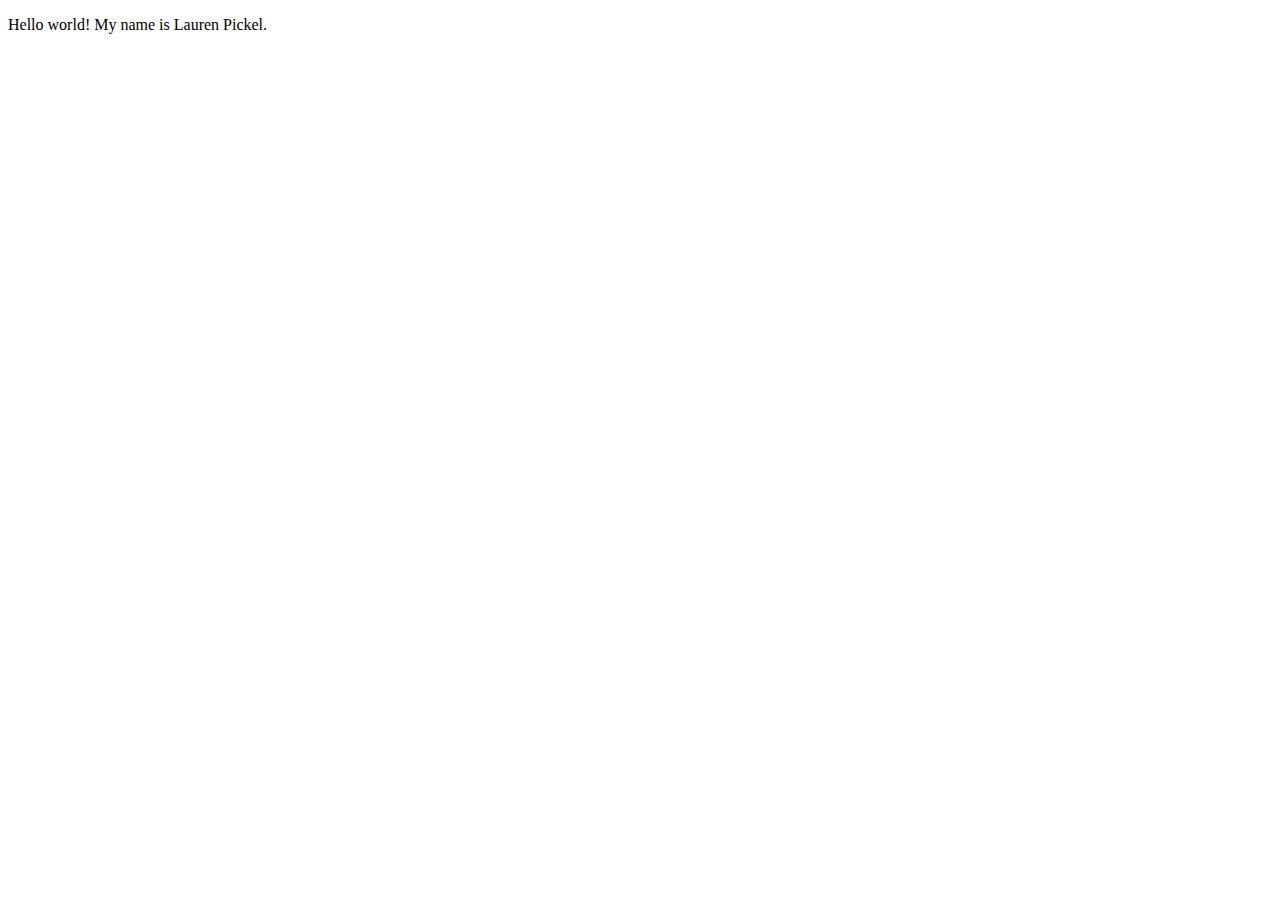
==== index.html @ baf37481 "Add files via upload" ====
<!DOCTYPE html>
<html lang="en">
<meta charset="UTF-8">
<title>Page Title</title>
<meta name="viewport" content="width=device-width,initial-scale=1">
<link rel="stylesheet" href="">
<style>
</style>
<script src=""></script>
<!--- Code above this line will not be displayed on the browser -->
<body>
<p> Hello world! 
	My name is Lauren Pickel. </p>
</body>
</html>
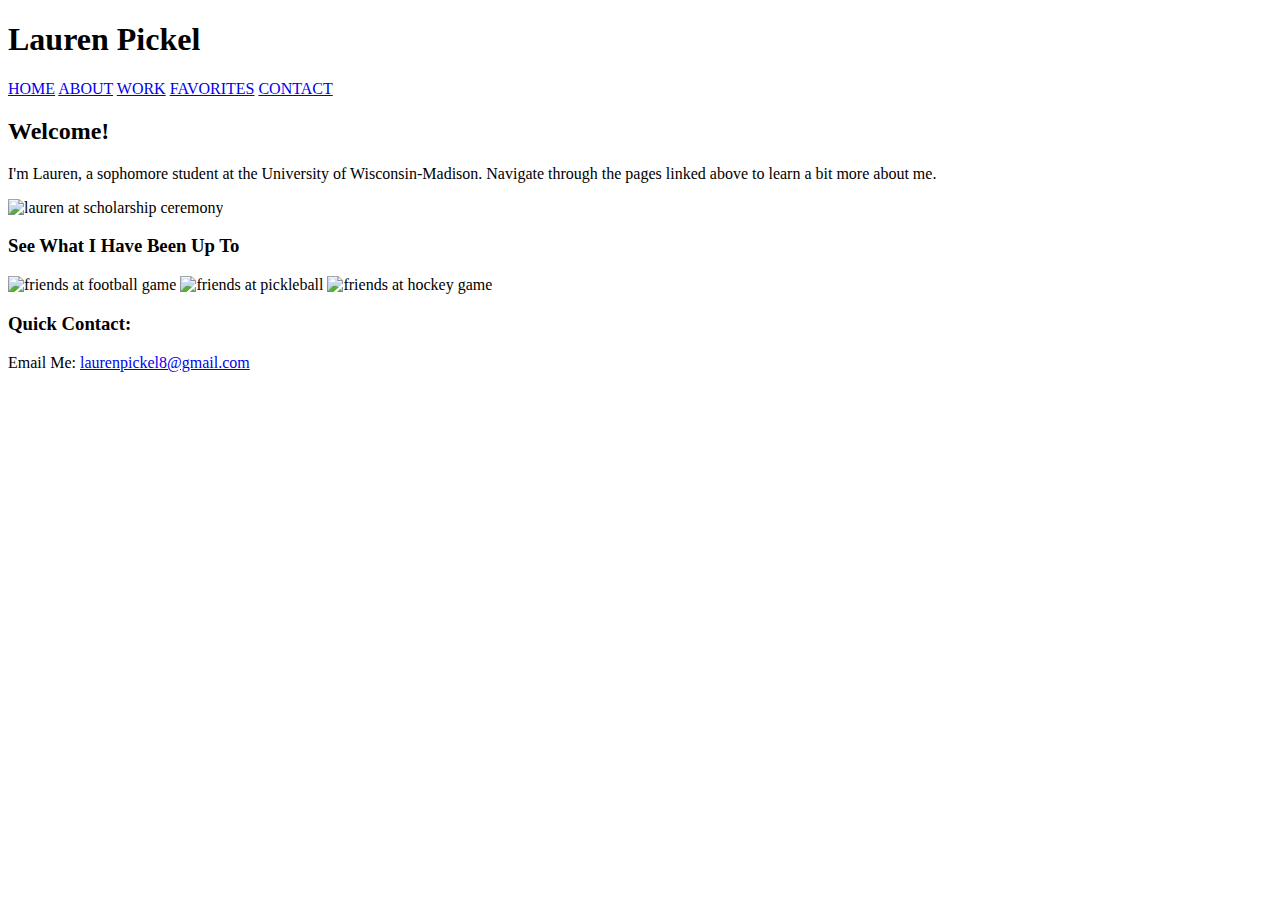
==== commit 4e00e01c: "Add files via upload" ====
--- a/index.html
+++ b/index.html
@@ -1,15 +1,54 @@
 <!DOCTYPE html>
-<html lang="en">
-<meta charset="UTF-8">
-<title>Page Title</title>
-<meta name="viewport" content="width=device-width,initial-scale=1">
-<link rel="stylesheet" href="">
-<style>
-</style>
-<script src=""></script>
-<!--- Code above this line will not be displayed on the browser -->
+<html lang = "en">
+<head>
+<meta charset= "UTF-8">
+<title>Home</title>
+<meta name= "viewport" content="width=device-width, initial-scale=1">
+<script src="javascript.js"></script>
+<link href="CSS/styles.css" type="text/css" rel="stylesheet"> 
+</head>
 <body>
-<p> Hello world! 
-	My name is Lauren Pickel. </p>
+
+<header>
+<h1>Lauren Pickel</h1>
+</header>
+    
+    
+<nav>
+    <a href= "index.html">HOME</a>
+    <a href= "about.html">ABOUT</a>
+    <a href= "work.html">WORK</a>
+    <a href= "favorites.html">FAVORITES</a> 
+    <a href= "contact.html">CONTACT</a>
+</nav>
+
+<section>
+<div id = "Welcome_Info"> 
+<h2>Welcome!</h2>
+<p>I'm Lauren, a sophomore student at the University of Wisconsin-Madison. Navigate through the pages linked above to learn a bit more about me.</p>
+</div>
+</section>
+    
+<section>
+<img src = "images/scholarship_portrait.jpg" alt = "lauren at scholarship ceremony" width= "300" class = "scholarship_portrait"> 
+</section>
+
+<section>
+<h3 class = "up_to">See What I Have Been Up To</h3>
+
+<img src = "images/football_game_portrait.jpg" alt = "friends at football game" width= "280" class = "football_game_portrait">
+<img src = "images/pickleball_portrait.PNG" alt = "friends at pickleball" width = "280" class = "pickleball_portrait">
+<img src = "images/hockey_portrait.jpg" alt = "friends at hockey game" width = "280" class = "hockey_portrait">
+</section>
+    
+<footer>  
+<div class= "bottom_bar">
+<h3>Quick Contact:</h3>
+<p> Email Me: <a href= "mailto:laurenpickel8@gmail.com">laurenpickel8@gmail.com</a> </p>
+</div>
+</footer>
+
+
 </body>
 </html>
+
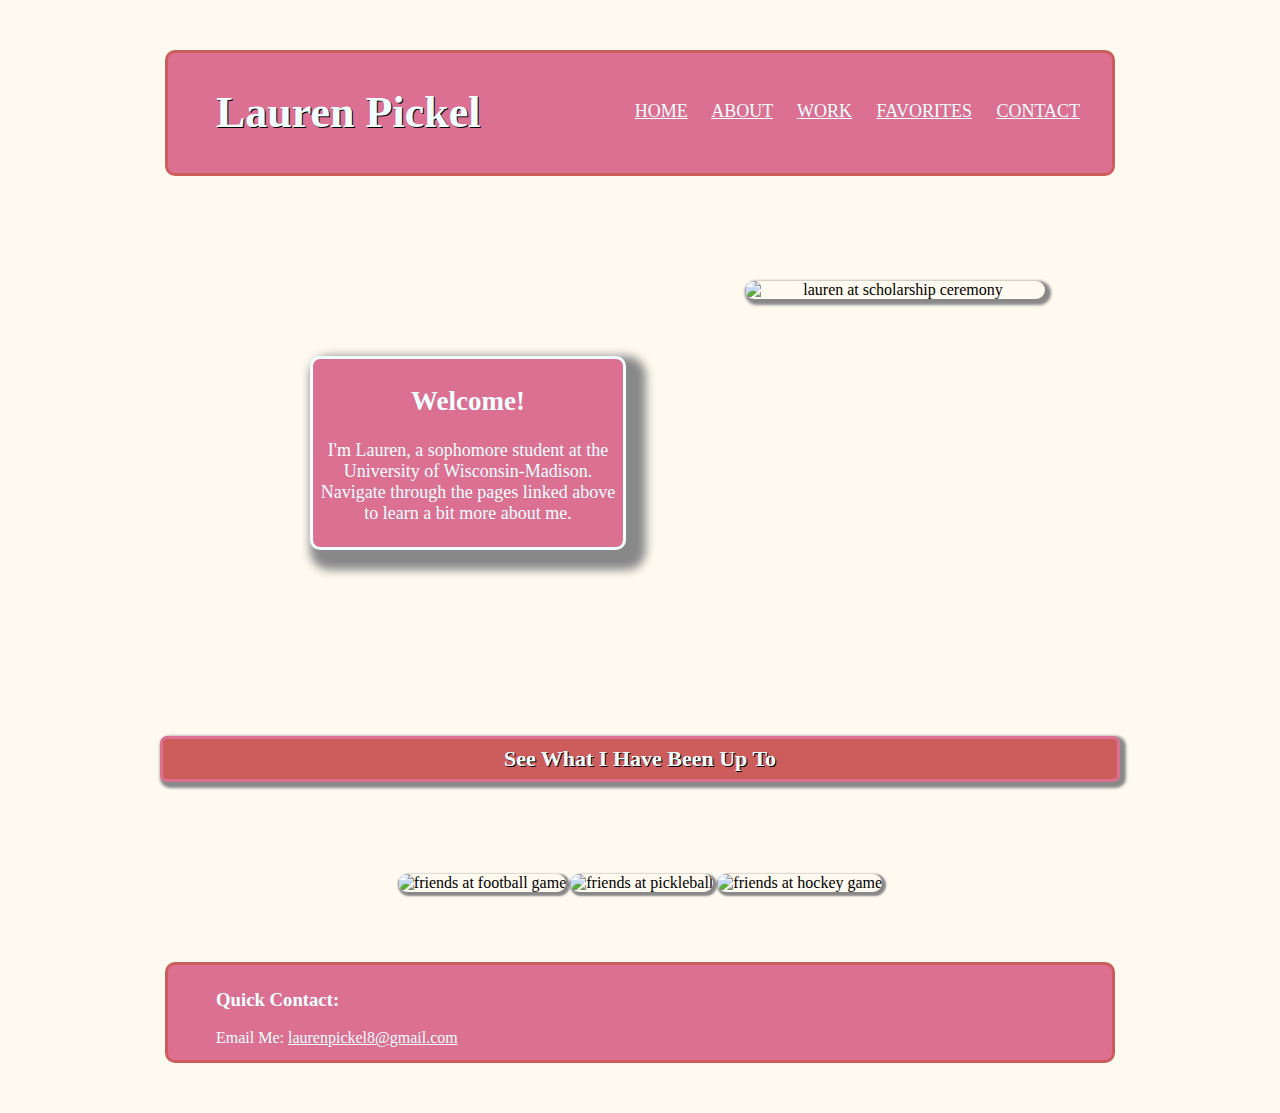
==== commit 7125125d: "Add files via upload" ====
--- a/index.html
+++ b/index.html
@@ -5,7 +5,7 @@
 <title>Home</title>
 <meta name= "viewport" content="width=device-width, initial-scale=1">
 <script src="javascript.js"></script>
-<link href="CSS/styles.css" type="text/css" rel="stylesheet"> 
+<link rel = "stylesheet" type="text/css" href = "styles.css"> 
 </head>
 <body>
 
@@ -30,15 +30,15 @@
 </section>
     
 <section>
-<img src = "images/scholarship_portrait.jpg" alt = "lauren at scholarship ceremony" width= "300" class = "scholarship_portrait"> 
+   <img src = "scholarship_portrait.jpg"  alt = "lauren at scholarship ceremony" width= "300" class = "scholarship_portrait">
 </section>
 
 <section>
 <h3 class = "up_to">See What I Have Been Up To</h3>
 
-<img src = "images/football_game_portrait.jpg" alt = "friends at football game" width= "280" class = "football_game_portrait">
-<img src = "images/pickleball_portrait.PNG" alt = "friends at pickleball" width = "280" class = "pickleball_portrait">
-<img src = "images/hockey_portrait.jpg" alt = "friends at hockey game" width = "280" class = "hockey_portrait">
+<img src = "football_game_portrait.jpg" alt = "friends at football game" width= "280" class = "football_game_portrait">
+<img src = "pickleball_portrait.PNG" alt = "friends at pickleball" width = "280" class = "pickleball_portrait">
+<img src = "hockey_portrait.jpg" alt = "friends at hockey game" width = "280" class = "hockey_portrait">
 </section>
     
 <footer>  
--- a/styles.css
+++ b/styles.css
@@ -0,0 +1,297 @@
+@charset "UTF-8";
+/* CSS Document */
+
+body {
+width: 960px;
+margin: 0 auto;
+text-align: center;
+background-color: floralwhite;
+}
+
+a:link{
+	color: azure;
+}
+
+a:visited{
+	color: azure;
+}
+
+nav {
+	display: inline;
+    text-decoration: none;
+	text-align: right;
+	float: right;	
+    margin: 20px;
+	margin-top: -100px;
+	font-family: 'Georgia', serif;
+    font-size: 18px;
+    padding: 20px;
+    word-spacing: 20px;
+}
+
+
+header {
+	text-align: left;
+	font-family: 'Snell Roundhand', cursive, serif;
+	font-size: 22px;
+	color: azure;
+	margin: 5px;
+    margin-top: 50px;
+	border-style: solid;
+	border-width: medium;
+	border-color: indianred;
+	background-color: palevioletred;
+	padding: 5px;
+	padding-left: 5%;
+	border-radius: 10px;
+	text-shadow: 1px 1px 0 #000;
+}
+
+#Welcome_Info {
+float: left;
+margin: 0 auto;
+width: 300px;
+margin-top: 175px;
+background-color: palevioletred;
+color: azure; 
+font-family: 'Georgia', serif;
+font-size: 18px;
+margin-left: 150px;
+border-style: solid;
+border-width: medium;
+border-color: azure;
+border-radius: 10px;
+box-shadow: 10px 10px 10px 10px #888;
+padding: 5px;
+}
+
+.scholarship_portrait {
+float: right;
+margin-top: 100px;
+margin-right: 75px;
+border-radius: 10px;
+box-shadow: 3px 3px 3px 3px #888;
+}
+
+.up_to {
+margin-top: 560px;
+font-family: 'Georgia', serif;
+text-align: center;
+font-size: 22px;
+color: azure;
+text-shadow: 1px 1px 0 #000;
+border-style: solid;
+border-width: medium;
+border-color: palevioletred;
+background-color: indianred;
+padding: 7px;
+border-radius: 7px;
+box-shadow: 3px 3px 3px 3px #888;
+}
+
+
+.football_game_portrait {
+border-radius: 10px;
+margin-top: 70px;
+box-shadow: 2px 2px 2px 2px #888;
+}
+
+.pickleball_portrait {
+border-radius: 10px;
+margin-top: 70px;
+box-shadow: 2px 2px 2px 2px #888;
+}
+
+.hockey_portrait {
+border-radius: 10px;
+margin-top: 70px;
+box-shadow: 2px 2px 2px 2px #888;
+} 
+
+.bottom_bar{
+font-family: 'Georgia', serif;
+text-align: left;
+font-size: 16px;
+color: azure;
+margin: 5px;
+margin-top: 70px;
+margin-bottom: 50px;
+border-style: solid;
+border-width: medium;
+border-color: indianred;
+background-color: palevioletred;
+padding: 5px;
+padding-left: 5%;
+height: 85px;
+border-radius: 10px;
+}
+
+.library_portrait{
+float: left;
+margin-top: 100px;
+margin-left: 30px;
+border-radius: 10px;
+box-shadow: 5px 5px 5px #888;
+}
+
+.star_wars_disney {
+float: right;
+margin-top: 100px;
+margin-right: 30px;
+border-radius: 10px;
+box-shadow: 5px 5px 5px #888;
+}
+
+.about_me {
+text-align: center;
+margin-top: 470px;
+margin-left: 175px;
+width: 600px;
+font-family: 'Georgia', serif;
+border-style: solid;
+border-width: medium;
+border-color: palevioletred;
+background-color: indianred;
+padding: 5px;
+border-radius: 10px;
+color: azure;
+margin-bottom: 10px;
+font-size: 18px;
+box-shadow: 7px 7px 7px #888;
+}
+
+.resumes {
+margin-top: 70px;
+font-family: 'Georgia', serif;
+font-size: 30px;
+color: indianred;
+text-shadow: 1px 1px 0 black;
+}
+
+#pdfs {
+margin-top: 70px;
+border-style: solid;
+border-width: medium;
+background-color: palevioletred;
+border-color: indianred;
+border-radius: 10px;
+padding: 10px;
+}
+
+.favorites {
+margin-top: 70px;
+font-family: 'Georgia', serif;
+text-align: center;
+font-size: 30px;
+color: indianred;
+text-shadow: 1px 1px 0 black;
+}
+
+.books_title {
+font-family: 'Georgia', serif;
+font-size: 20px;
+color: black;
+text-shadow: 1px 1px 0 black;
+margin-top: 70px;
+}
+
+.shatter_me {
+border-radius: 10px;
+margin-right: 177px;
+}
+
+.once_upon {
+border-radius: 10px;
+margin-left: 90px;
+}
+
+.books li{
+display: inline; 
+padding: 85px;
+font-family: 'Georgia', serif;
+}
+
+.albums_title {
+font-family: 'Georgia', serif;
+font-size: 20px;
+color: black;
+text-shadow: 1px 1px 0 black;
+margin-top: 70px;
+}
+
+.tame_impala {
+border-radius: 10px;
+margin-right: 115px;
+}
+
+.folklore {
+border-radius: 10px;
+margin-left: 157px;
+}
+
+.albums li {
+display: inline; 
+padding: 135px;
+font-family: 'Georgia', serif;
+}
+
+.miscellaneous_title {
+font-family: 'Georgia', serif;
+font-size: 20px;
+color: black;
+text-shadow: 1px 1px 0 black;
+margin-top: 70px;
+margin-left: 30px;
+}
+
+.disney_world {
+border-radius: 10px;
+margin-left: 50px;
+}
+
+.macaron {
+border-radius: 10px;
+margin-left: 50px;
+}
+
+.tangled {
+border-radius: 10px;
+margin-left: 60px;
+}
+
+.miscellaneous li {
+display: inline; 
+padding: 50px;
+font-family: 'Georgia', serif;
+}
+
+.contact {
+text-align: center;
+margin-top: -400px;
+margin-bottom: 185px;
+width: 300px; 
+font-family: 'Georgia', serif;
+margin-left: 100px; 
+padding: 5px;
+border-style: solid;
+border-width: medium;
+border-radius: 10px; 
+border-color: indianred;
+background-color: palevioletred;
+color: azure; 
+box-shadow: 10px 10px 10px 10px #888; 
+text-shadow: 1px 1px 0 #000;
+}
+
+.memorial_terrace_portrait {
+margin-left: 400px;
+margin-top: 100px;
+margin-bottom: 100px;
+box-shadow: 5px 5px 5px 5px #888;
+border-style: solid;
+border-width: medium;
+border-color: indianred;
+border-radius: 10px;
+}
+
+
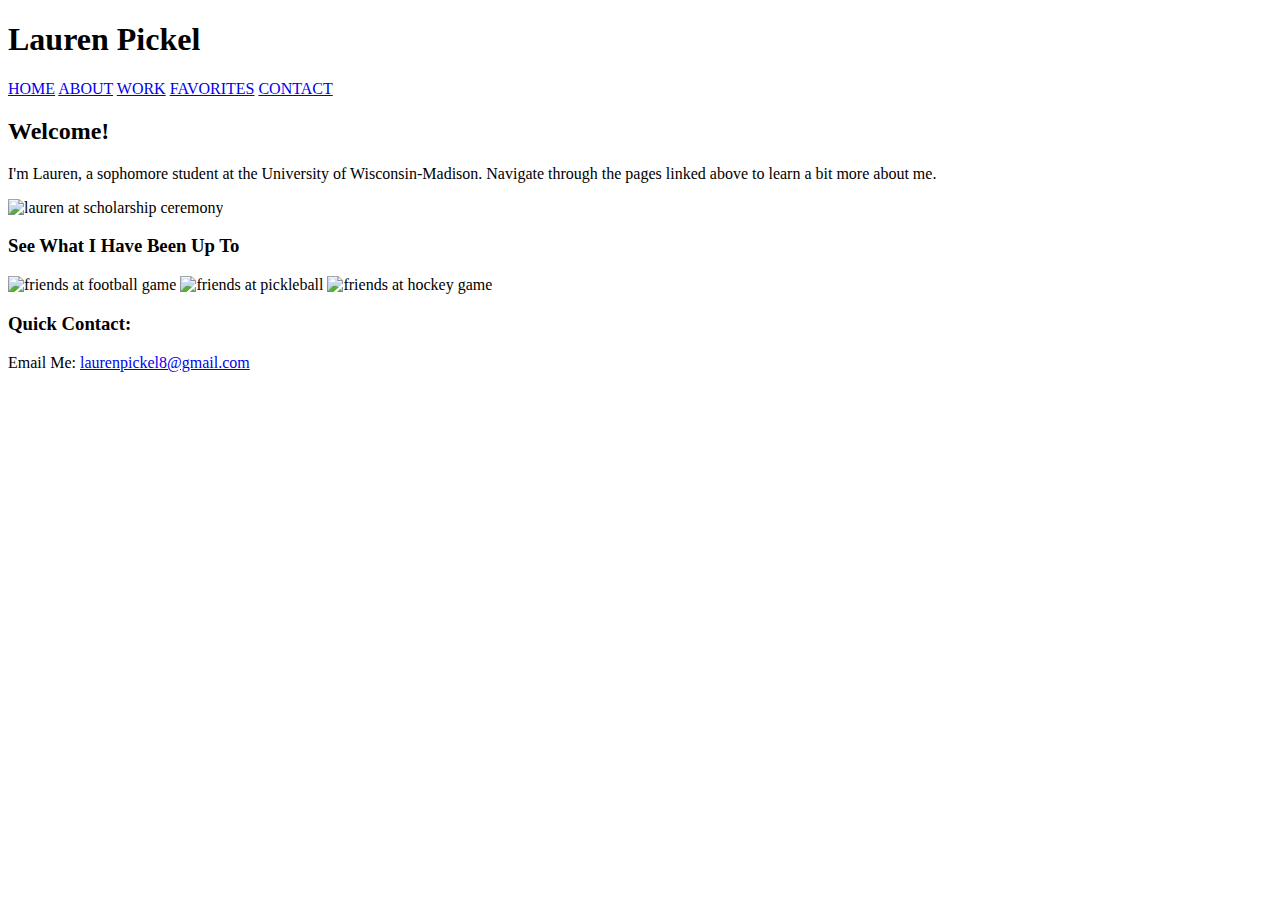
==== commit 869c5b5a: "Add files via upload" ====
--- a/index.html
+++ b/index.html
@@ -30,15 +30,15 @@
 </section>
     
 <section>
-   <img src = "scholarship_portrait.jpg"  alt = "lauren at scholarship ceremony" width= "300" class = "scholarship_portrait">
+   <img src = "./scholarship_portrait.jpg"  alt = "lauren at scholarship ceremony" width= "300" class = "scholarship_portrait">
 </section>
 
 <section>
 <h3 class = "up_to">See What I Have Been Up To</h3>
 
-<img src = "football_game_portrait.jpg" alt = "friends at football game" width= "280" class = "football_game_portrait">
-<img src = "pickleball_portrait.PNG" alt = "friends at pickleball" width = "280" class = "pickleball_portrait">
-<img src = "hockey_portrait.jpg" alt = "friends at hockey game" width = "280" class = "hockey_portrait">
+<img src = "./football_game_portrait.jpg" alt = "friends at football game" width= "280" class = "football_game_portrait">
+<img src = "./pickleball_portrait.PNG" alt = "friends at pickleball" width = "280" class = "pickleball_portrait">
+<img src = "./hockey_portrait.jpg" alt = "friends at hockey game" width = "280" class = "hockey_portrait">
 </section>
     
 <footer>  
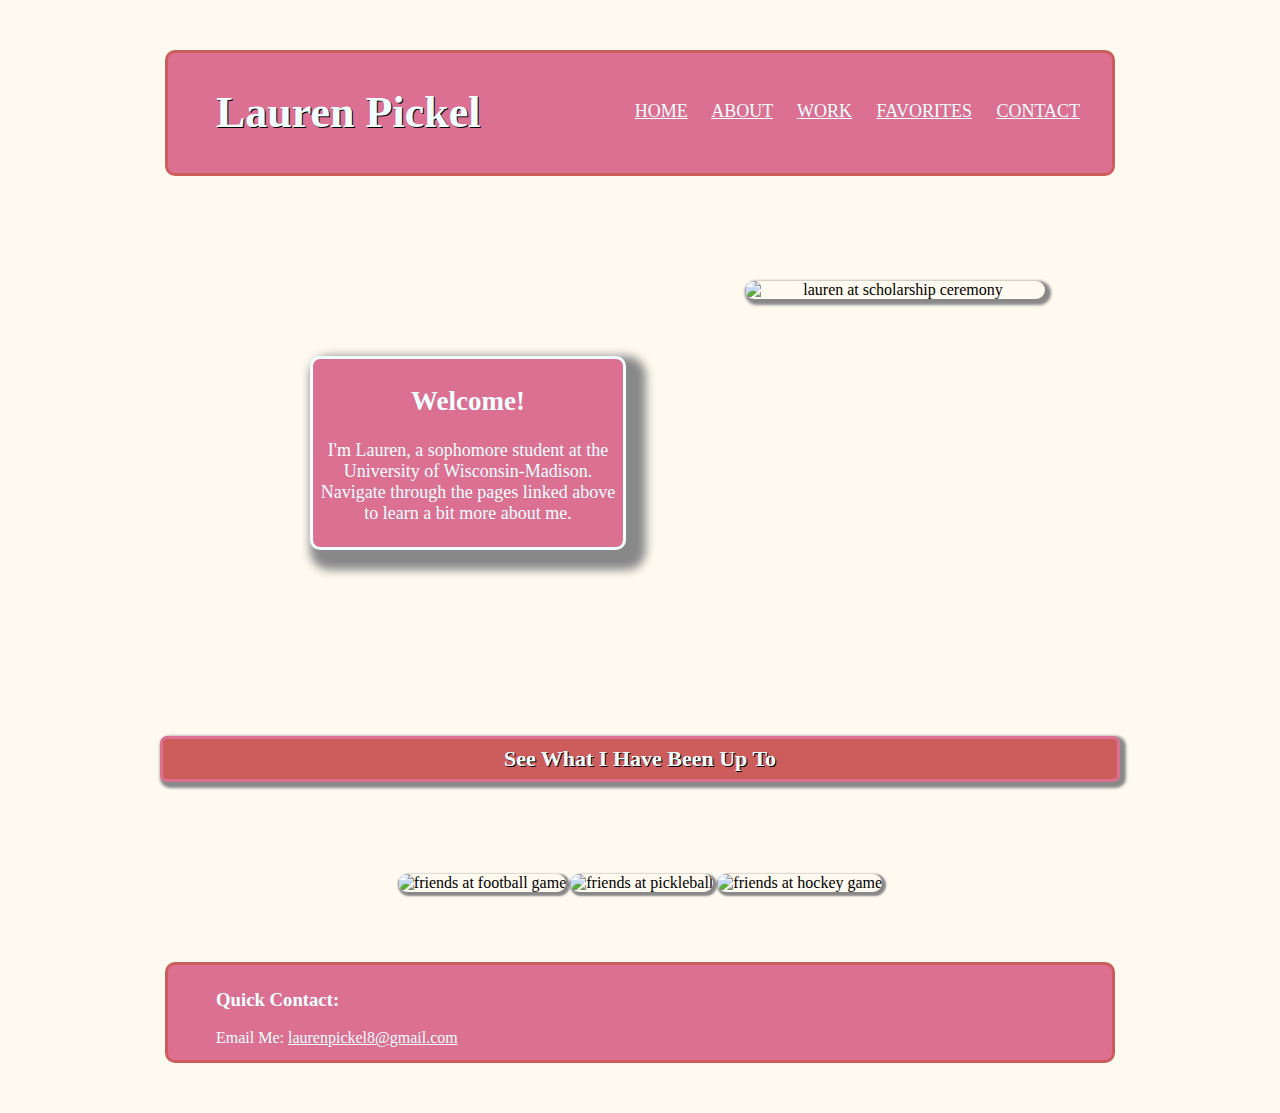
==== commit f951869b: "Add files via upload" ====
--- a/index.html
+++ b/index.html
@@ -30,15 +30,15 @@
 </section>
     
 <section>
-   <img src = "./scholarship_portrait.jpg"  alt = "lauren at scholarship ceremony" width= "300" class = "scholarship_portrait">
+   <img src = "./images/scholarship_portrait.jpg"  alt = "lauren at scholarship ceremony" width= "300" class = "scholarship_portrait">
 </section>
 
 <section>
 <h3 class = "up_to">See What I Have Been Up To</h3>
 
-<img src = "./football_game_portrait.jpg" alt = "friends at football game" width= "280" class = "football_game_portrait">
-<img src = "./pickleball_portrait.PNG" alt = "friends at pickleball" width = "280" class = "pickleball_portrait">
-<img src = "./hockey_portrait.jpg" alt = "friends at hockey game" width = "280" class = "hockey_portrait">
+<img src = "./images/football_game_portrait.jpg" alt = "friends at football game" width= "280" class = "football_game_portrait">
+<img src = "./images/pickleball_portrait.PNG" alt = "friends at pickleball" width = "280" class = "pickleball_portrait">
+<img src = "./images/hockey_portrait.jpg" alt = "friends at hockey game" width = "280" class = "hockey_portrait">
 </section>
     
 <footer>  
--- a/styles.css
+++ b/styles.css
@@ -0,0 +1,297 @@
+@charset "UTF-8";
+/* CSS Document */
+
+body {
+width: 960px;
+margin: 0 auto;
+text-align: center;
+background-color: floralwhite;
+}
+
+a:link{
+	color: azure;
+}
+
+a:visited{
+	color: azure;
+}
+
+nav {
+	display: inline;
+    text-decoration: none;
+	text-align: right;
+	float: right;	
+    margin: 20px;
+	margin-top: -100px;
+	font-family: 'Georgia', serif;
+    font-size: 18px;
+    padding: 20px;
+    word-spacing: 20px;
+}
+
+
+header {
+	text-align: left;
+	font-family: 'Snell Roundhand', cursive, serif;
+	font-size: 22px;
+	color: azure;
+	margin: 5px;
+    margin-top: 50px;
+	border-style: solid;
+	border-width: medium;
+	border-color: indianred;
+	background-color: palevioletred;
+	padding: 5px;
+	padding-left: 5%;
+	border-radius: 10px;
+	text-shadow: 1px 1px 0 #000;
+}
+
+#Welcome_Info {
+float: left;
+margin: 0 auto;
+width: 300px;
+margin-top: 175px;
+background-color: palevioletred;
+color: azure; 
+font-family: 'Georgia', serif;
+font-size: 18px;
+margin-left: 150px;
+border-style: solid;
+border-width: medium;
+border-color: azure;
+border-radius: 10px;
+box-shadow: 10px 10px 10px 10px #888;
+padding: 5px;
+}
+
+.scholarship_portrait {
+float: right;
+margin-top: 100px;
+margin-right: 75px;
+border-radius: 10px;
+box-shadow: 3px 3px 3px 3px #888;
+}
+
+.up_to {
+margin-top: 560px;
+font-family: 'Georgia', serif;
+text-align: center;
+font-size: 22px;
+color: azure;
+text-shadow: 1px 1px 0 #000;
+border-style: solid;
+border-width: medium;
+border-color: palevioletred;
+background-color: indianred;
+padding: 7px;
+border-radius: 7px;
+box-shadow: 3px 3px 3px 3px #888;
+}
+
+
+.football_game_portrait {
+border-radius: 10px;
+margin-top: 70px;
+box-shadow: 2px 2px 2px 2px #888;
+}
+
+.pickleball_portrait {
+border-radius: 10px;
+margin-top: 70px;
+box-shadow: 2px 2px 2px 2px #888;
+}
+
+.hockey_portrait {
+border-radius: 10px;
+margin-top: 70px;
+box-shadow: 2px 2px 2px 2px #888;
+} 
+
+.bottom_bar{
+font-family: 'Georgia', serif;
+text-align: left;
+font-size: 16px;
+color: azure;
+margin: 5px;
+margin-top: 70px;
+margin-bottom: 50px;
+border-style: solid;
+border-width: medium;
+border-color: indianred;
+background-color: palevioletred;
+padding: 5px;
+padding-left: 5%;
+height: 85px;
+border-radius: 10px;
+}
+
+.library_portrait{
+float: left;
+margin-top: 100px;
+margin-left: 30px;
+border-radius: 10px;
+box-shadow: 5px 5px 5px #888;
+}
+
+.star_wars_disney {
+float: right;
+margin-top: 100px;
+margin-right: 30px;
+border-radius: 10px;
+box-shadow: 5px 5px 5px #888;
+}
+
+.about_me {
+text-align: center;
+margin-top: 470px;
+margin-left: 175px;
+width: 600px;
+font-family: 'Georgia', serif;
+border-style: solid;
+border-width: medium;
+border-color: palevioletred;
+background-color: indianred;
+padding: 5px;
+border-radius: 10px;
+color: azure;
+margin-bottom: 10px;
+font-size: 18px;
+box-shadow: 7px 7px 7px #888;
+}
+
+.resumes {
+margin-top: 70px;
+font-family: 'Georgia', serif;
+font-size: 30px;
+color: indianred;
+text-shadow: 1px 1px 0 black;
+}
+
+#pdfs {
+margin-top: 70px;
+border-style: solid;
+border-width: medium;
+background-color: palevioletred;
+border-color: indianred;
+border-radius: 10px;
+padding: 10px;
+}
+
+.favorites {
+margin-top: 70px;
+font-family: 'Georgia', serif;
+text-align: center;
+font-size: 30px;
+color: indianred;
+text-shadow: 1px 1px 0 black;
+}
+
+.books_title {
+font-family: 'Georgia', serif;
+font-size: 20px;
+color: black;
+text-shadow: 1px 1px 0 black;
+margin-top: 70px;
+}
+
+.shatter_me {
+border-radius: 10px;
+margin-right: 177px;
+}
+
+.once_upon {
+border-radius: 10px;
+margin-left: 90px;
+}
+
+.books li{
+display: inline; 
+padding: 85px;
+font-family: 'Georgia', serif;
+}
+
+.albums_title {
+font-family: 'Georgia', serif;
+font-size: 20px;
+color: black;
+text-shadow: 1px 1px 0 black;
+margin-top: 70px;
+}
+
+.tame_impala {
+border-radius: 10px;
+margin-right: 115px;
+}
+
+.folklore {
+border-radius: 10px;
+margin-left: 157px;
+}
+
+.albums li {
+display: inline; 
+padding: 135px;
+font-family: 'Georgia', serif;
+}
+
+.miscellaneous_title {
+font-family: 'Georgia', serif;
+font-size: 20px;
+color: black;
+text-shadow: 1px 1px 0 black;
+margin-top: 70px;
+margin-left: 30px;
+}
+
+.disney_world {
+border-radius: 10px;
+margin-left: 50px;
+}
+
+.macaron {
+border-radius: 10px;
+margin-left: 50px;
+}
+
+.tangled {
+border-radius: 10px;
+margin-left: 60px;
+}
+
+.miscellaneous li {
+display: inline; 
+padding: 50px;
+font-family: 'Georgia', serif;
+}
+
+.contact {
+text-align: center;
+margin-top: -400px;
+margin-bottom: 185px;
+width: 300px; 
+font-family: 'Georgia', serif;
+margin-left: 100px; 
+padding: 5px;
+border-style: solid;
+border-width: medium;
+border-radius: 10px; 
+border-color: indianred;
+background-color: palevioletred;
+color: azure; 
+box-shadow: 10px 10px 10px 10px #888; 
+text-shadow: 1px 1px 0 #000;
+}
+
+.memorial_terrace_portrait {
+margin-left: 400px;
+margin-top: 100px;
+margin-bottom: 100px;
+box-shadow: 5px 5px 5px 5px #888;
+border-style: solid;
+border-width: medium;
+border-color: indianred;
+border-radius: 10px;
+}
+
+
